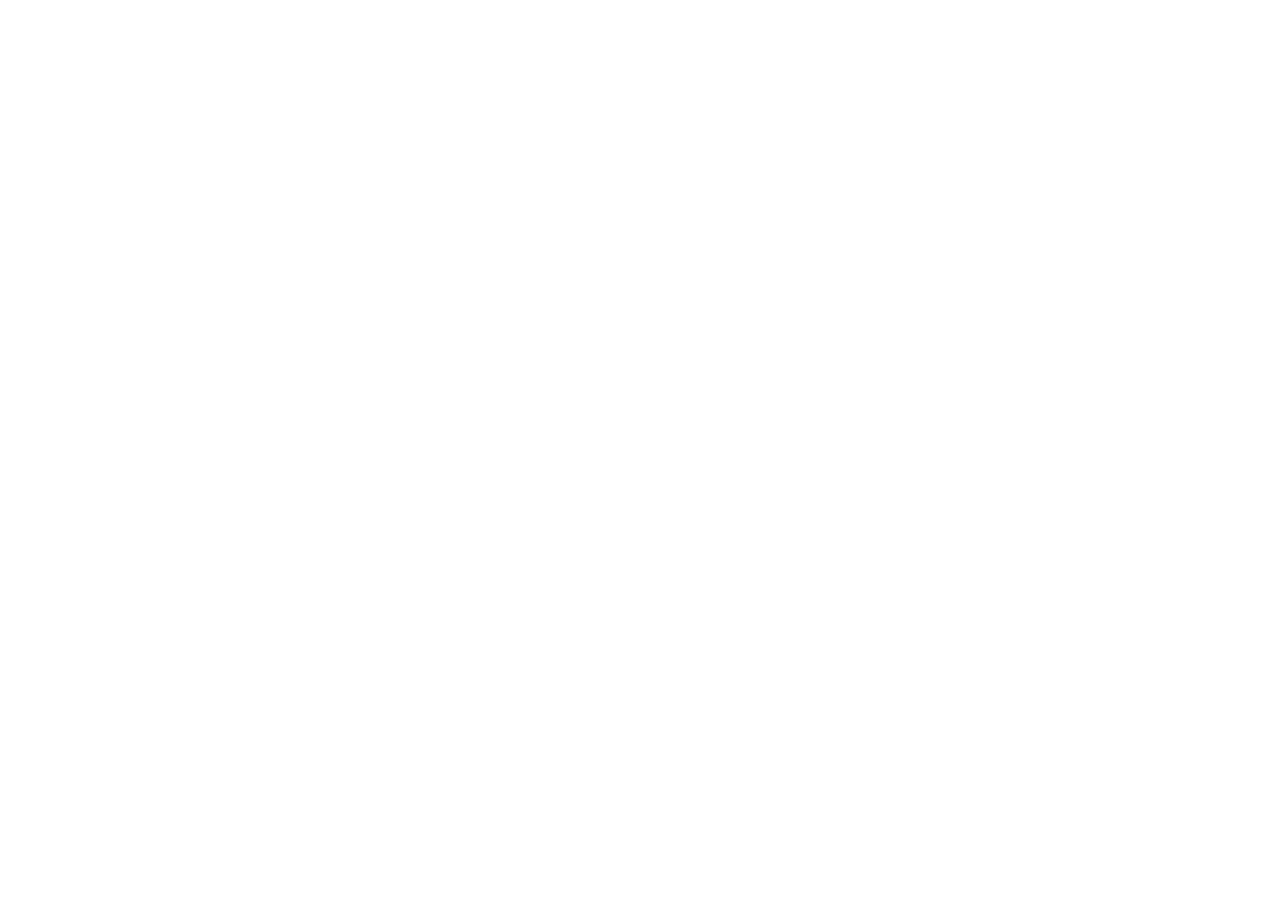
==== index.html @ 60b50c56 "feat(index): create/setup index.html w/ bootstrap cdn" ====
<!DOCTYPE html>
<html lang="en">

<head>
    <meta charset="UTF-8">
    <meta http-equiv="X-UA-Compatible" content="IE=edge">
    <meta name="viewport" content="width=device-width, initial-scale=1.0">

    <!-- #region stylesheets -->
    <!-- bootstrap -->
    <link href="https://cdn.jsdelivr.net/npm/bootstrap@5.1.3/dist/css/bootstrap.min.css" rel="stylesheet"
        integrity="sha384-1BmE4kWBq78iYhFldvKuhfTAU6auU8tT94WrHftjDbrCEXSU1oBoqyl2QvZ6jIW3" crossorigin="anonymous">

    <!-- my stylesheets -->

    <!-- #endregion -->

    <title>Wyatt Howard Williams</title>
</head>

<body>

</body>

<!-- #region scripts -->
<!-- bootstrap -->
<script src="https://cdn.jsdelivr.net/npm/bootstrap@5.1.3/dist/js/bootstrap.bundle.min.js"
    integrity="sha384-ka7Sk0Gln4gmtz2MlQnikT1wXgYsOg+OMhuP+IlRH9sENBO0LRn5q+8nbTov4+1p"
    crossorigin="anonymous"></script>

<!-- my scripts -->

<!-- #endregion -->

</html>
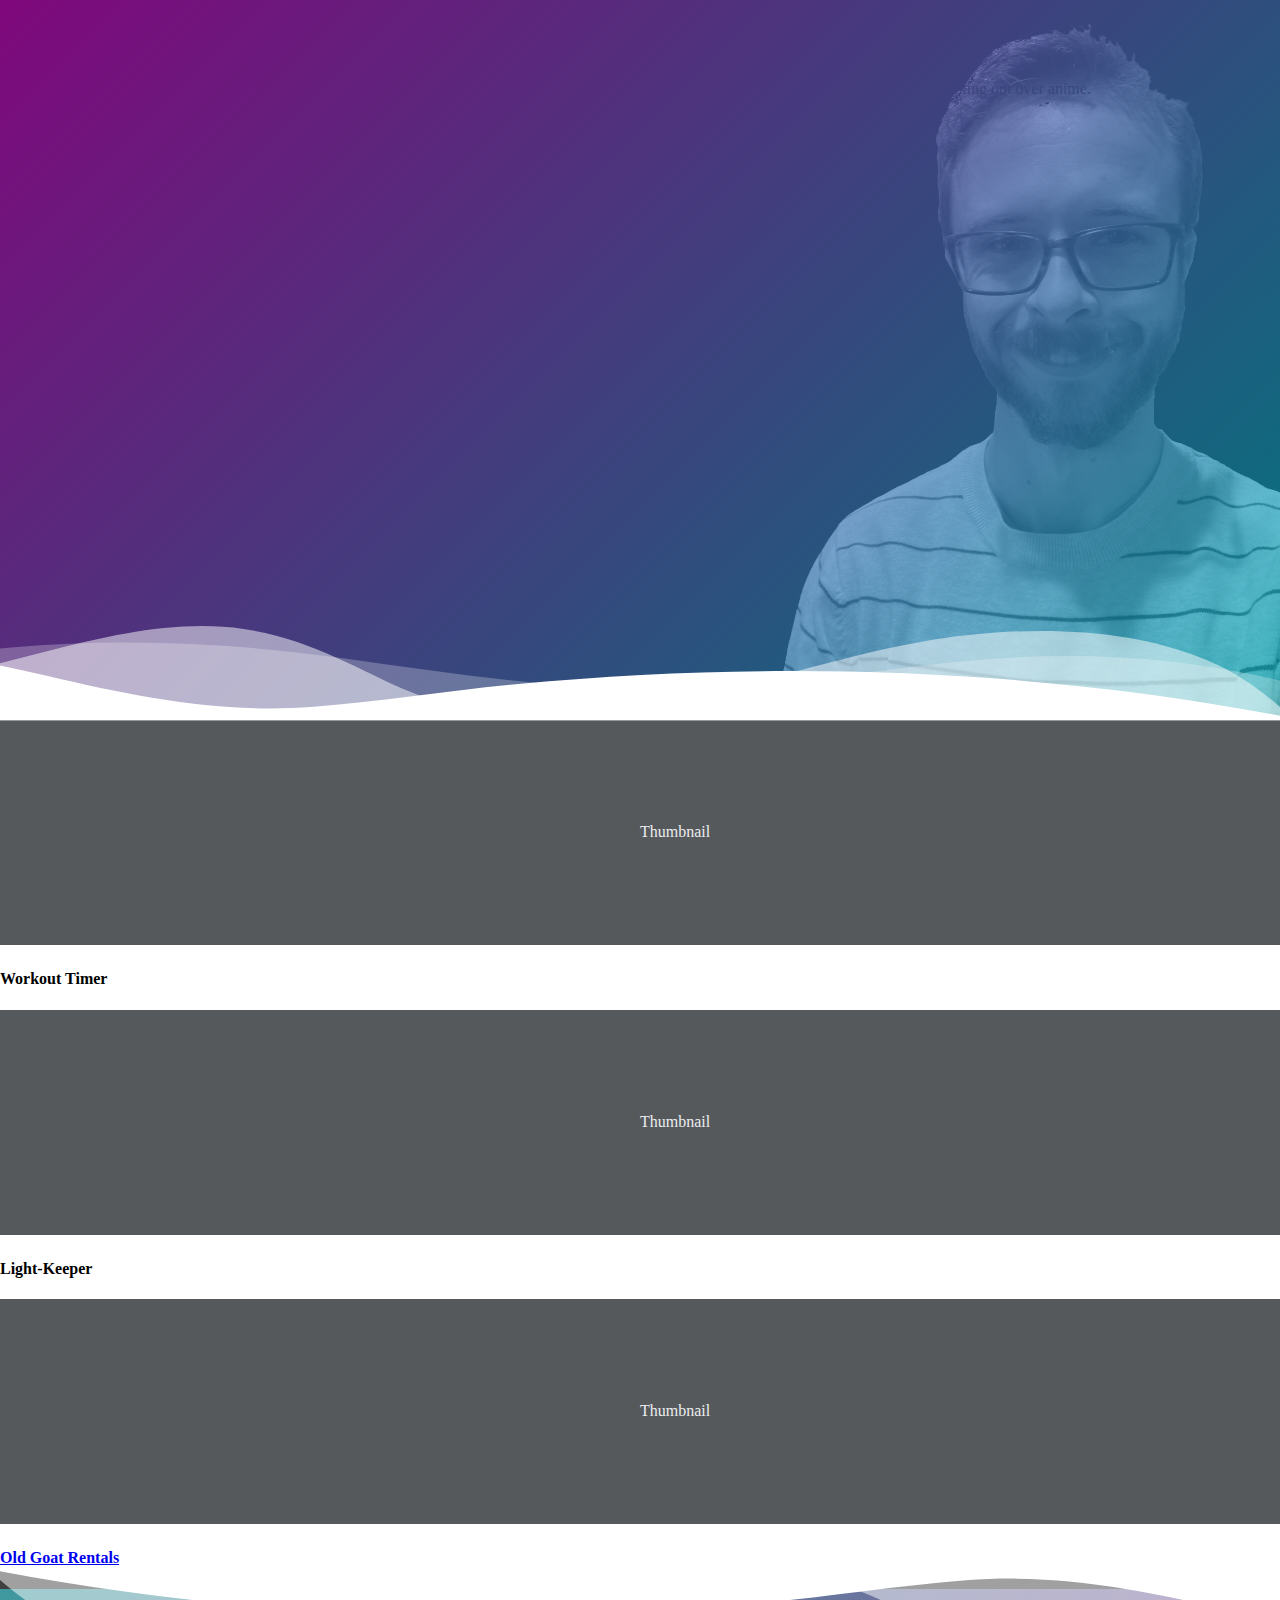
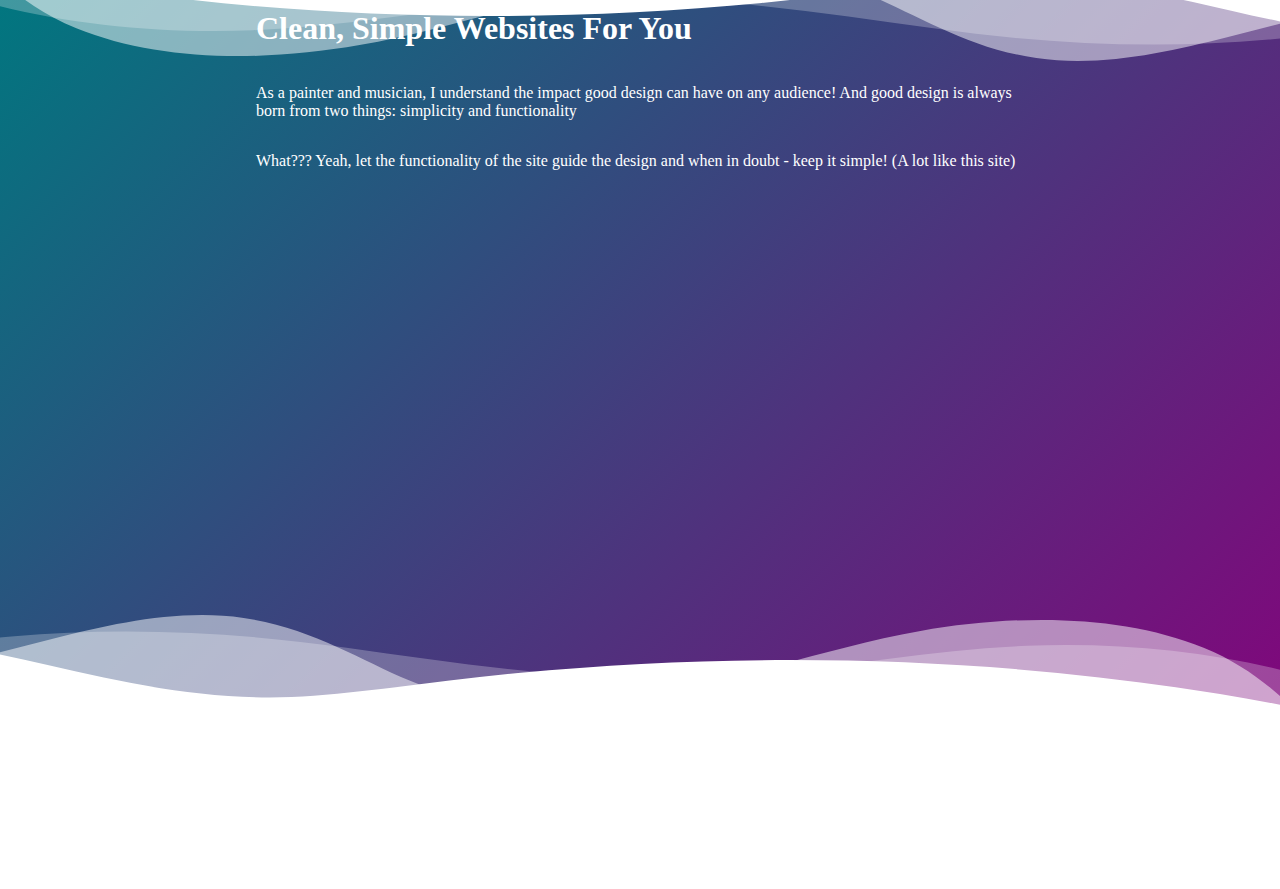
==== commit 99b19b0e: "update" ====
--- a/index.html
+++ b/index.html
@@ -12,14 +12,165 @@
         integrity="sha384-1BmE4kWBq78iYhFldvKuhfTAU6auU8tT94WrHftjDbrCEXSU1oBoqyl2QvZ6jIW3" crossorigin="anonymous">
 
     <!-- my stylesheets -->
-
+    <link rel="stylesheet" href="style2.css">
     <!-- #endregion -->
 
-    <title>Wyatt Howard Williams</title>
+    <title>Document</title>
 </head>
 
 <body>
+    <section id="landing" class="">
+        <div class="special-blue"></div>
+        <div class="container h-100">
+            <div class="row flex-md-row-reverse align-items-center h-100 text-light">
+                <div class="col-md h-25">
+                </div>
+                <div class="col-md mt-0">
+                    <h1 class="display-5 fw-bold lh-1 mb-3">Web Developer Makin' Mad Apps, Yo</h1>
+                    <p class="lead">Super chill pal with a love of learning, passion for code, and mad scientist laugh.
+                        You can find him out windsurfing the Maui coastline or at home geeking out over anime.</p>
+                </div>
+            </div>
+        </div>
+    </section>
 
+    <section id="projects" class="">
+        <!-- #region album -->
+        <div class="album py-5">
+            <div class="container">
+
+                <div class="row row-cols-1 row-cols-sm-2 row-cols-md-3 g-5 mw-100">
+                    <!-- #region card-1 -->
+                    <div class="col">
+                        <div class="card shadow">
+                            <svg class="bd-placeholder-img card-img-top" width="100%" height="225"
+                                xmlns="http://www.w3.org/2000/svg" role="img" aria-label="Placeholder: Thumbnail"
+                                preserveAspectRatio="xMidYMid slice" focusable="false">
+                                <title>Placeholder</title>
+                                <rect width="100%" height="100%" fill="#55595c"></rect><text x="50%" y="50%"
+                                    fill="#eceeef" dy=".3em">Thumbnail</text>
+                            </svg>
+
+                            <div class="card-body bg-light">
+                                <div class="card-body bg-transparent">
+                                    <h4 class="card-title text-center">Workout Timer</h4>
+                                </div>
+                            </div>
+                        </div>
+                    </div>
+                    <!-- #endregion -->
+
+                    <!-- #region card-2 -->
+                    <div class="col">
+                        <div class="card shadow">
+                            <svg class="bd-placeholder-img card-img-top" width="100%" height="225"
+                                xmlns="http://www.w3.org/2000/svg" role="img" aria-label="Placeholder: Thumbnail"
+                                preserveAspectRatio="xMidYMid slice" focusable="false">
+                                <title>Placeholder</title>
+                                <rect width="100%" height="100%" fill="#55595c"></rect><text x="50%" y="50%"
+                                    fill="#eceeef" dy=".3em">Thumbnail</text>
+                            </svg>
+
+                            <div class="card-body bg-light">
+                                <div class="card-body bg-transparent">
+                                    <h4 class="card-title text-center">Light-Keeper</h4>
+                                </div>
+                            </div>
+                        </div>
+                    </div>
+                    <!-- #endregion -->
+
+                    <!-- #region card-3 -->
+                    <div class="col">
+                        <div class="card shadow">
+                            <a href="https://wyatthwilliams.github.io/Old-Goat-Rentals/" target="_blank">
+                                <svg class="bd-placeholder-img card-img-top" width="100%" height="225"
+                                    xmlns="http://www.w3.org/2000/svg" role="img" aria-label="Placeholder: Thumbnail"
+                                    preserveAspectRatio="xMidYMid slice" focusable="false">
+                                    <title>Placeholder</title>
+                                    <rect width="100%" height="100%" fill="#55595c"></rect><text x="50%" y="50%"
+                                        fill="#eceeef" dy=".3em">Thumbnail</text>
+                                </svg>
+
+                                <div class="card-body bg-light">
+                                    <div class="card-body bg-transparent">
+                                        <h4 class="card-title text-center">Old Goat Rentals</h4>
+                                    </div>
+                                </div>
+                            </a>
+                        </div>
+                    </div>
+                    <!-- #endregion -->
+                </div>
+            </div>
+        </div>
+        <!-- #endregion -->
+
+        <!-- #region svg shapes -->
+        <div class=" custom-shape-divider-top-waves">
+            <svg data-name="Layer 1" xmlns="http://www.w3.org/2000/svg" viewBox="0 0 1200 120"
+                preserveAspectRatio="none">
+                <path
+                    d="M0,0V46.29c47.79,22.2,103.59,32.17,158,28,70.36-5.37,136.33-33.31,206.8-37.5C438.64,32.43,512.34,53.67,583,72.05c69.27,18,138.3,24.88,209.4,13.08,36.15-6,69.85-17.84,104.45-29.34C989.49,25,1113-14.29,1200,52.47V0Z"
+                    opacity=".25" class="shape-fill"></path>
+                <path
+                    d="M0,0V15.81C13,36.92,27.64,56.86,47.69,72.05,99.41,111.27,165,111,224.58,91.58c31.15-10.15,60.09-26.07,89.67-39.8,40.92-19,84.73-46,130.83-49.67,36.26-2.85,70.9,9.42,98.6,31.56,31.77,25.39,62.32,62,103.63,73,40.44,10.79,81.35-6.69,119.13-24.28s75.16-39,116.92-43.05c59.73-5.85,113.28,22.88,168.9,38.84,30.2,8.66,59,6.17,87.09-7.5,22.43-10.89,48-26.93,60.65-49.24V0Z"
+                    opacity=".5" class="shape-fill"></path>
+                <path
+                    d="M0,0V5.63C149.93,59,314.09,71.32,475.83,42.57c43-7.64,84.23-20.12,127.61-26.46,59-8.63,112.48,12.24,165.56,35.4C827.93,77.22,886,95.24,951.2,90c86.53-7,172.46-45.71,248.8-84.81V0Z"
+                    class="shape-fill"></path>
+            </svg>
+        </div>
+        <div class="custom-shape-divider-bottom-waves">
+            <svg data-name="Layer 1" xmlns="http://www.w3.org/2000/svg" viewBox="0 0 1200 120"
+                preserveAspectRatio="none">
+                <path
+                    d="M0,0V46.29c47.79,22.2,103.59,32.17,158,28,70.36-5.37,136.33-33.31,206.8-37.5C438.64,32.43,512.34,53.67,583,72.05c69.27,18,138.3,24.88,209.4,13.08,36.15-6,69.85-17.84,104.45-29.34C989.49,25,1113-14.29,1200,52.47V0Z"
+                    opacity=".25" class="shape-fill"></path>
+                <path
+                    d="M0,0V15.81C13,36.92,27.64,56.86,47.69,72.05,99.41,111.27,165,111,224.58,91.58c31.15-10.15,60.09-26.07,89.67-39.8,40.92-19,84.73-46,130.83-49.67,36.26-2.85,70.9,9.42,98.6,31.56,31.77,25.39,62.32,62,103.63,73,40.44,10.79,81.35-6.69,119.13-24.28s75.16-39,116.92-43.05c59.73-5.85,113.28,22.88,168.9,38.84,30.2,8.66,59,6.17,87.09-7.5,22.43-10.89,48-26.93,60.65-49.24V0Z"
+                    opacity=".5" class="shape-fill"></path>
+                <path
+                    d="M0,0V5.63C149.93,59,314.09,71.32,475.83,42.57c43-7.64,84.23-20.12,127.61-26.46,59-8.63,112.48,12.24,165.56,35.4C827.93,77.22,886,95.24,951.2,90c86.53-7,172.46-45.71,248.8-84.81V0Z"
+                    class="shape-fill"></path>
+            </svg>
+        </div>
+        <!-- #endregion -->
+    </section>
+
+    <section id="about" class="">
+        <div class="special-blue flip"></div>
+        <div class="container h-100 text-center">
+            <h1 class=" fw-bold">Clean, Simple Websites For You</h1>
+            <p>As a painter and musician, I understand the impact good design can have on any
+                audience! And good
+                design is always born from two things: simplicity and functionality</p>
+            <p>What??? Yeah, let the functionality of the site guide the design and when in doubt
+                - keep it simple!
+                (A lot like this site)
+            </p>
+        </div>
+
+    </section>
+
+    <footer>
+        <!-- #region svg shapes -->
+        <div class=" custom-shape-divider-top-waves">
+            <svg data-name="Layer 1" xmlns="http://www.w3.org/2000/svg" viewBox="0 0 1200 120"
+                preserveAspectRatio="none">
+                <path
+                    d="M0,0V46.29c47.79,22.2,103.59,32.17,158,28,70.36-5.37,136.33-33.31,206.8-37.5C438.64,32.43,512.34,53.67,583,72.05c69.27,18,138.3,24.88,209.4,13.08,36.15-6,69.85-17.84,104.45-29.34C989.49,25,1113-14.29,1200,52.47V0Z"
+                    opacity=".25" class="shape-fill"></path>
+                <path
+                    d="M0,0V15.81C13,36.92,27.64,56.86,47.69,72.05,99.41,111.27,165,111,224.58,91.58c31.15-10.15,60.09-26.07,89.67-39.8,40.92-19,84.73-46,130.83-49.67,36.26-2.85,70.9,9.42,98.6,31.56,31.77,25.39,62.32,62,103.63,73,40.44,10.79,81.35-6.69,119.13-24.28s75.16-39,116.92-43.05c59.73-5.85,113.28,22.88,168.9,38.84,30.2,8.66,59,6.17,87.09-7.5,22.43-10.89,48-26.93,60.65-49.24V0Z"
+                    opacity=".5" class="shape-fill"></path>
+                <path
+                    d="M0,0V5.63C149.93,59,314.09,71.32,475.83,42.57c43-7.64,84.23-20.12,127.61-26.46,59-8.63,112.48,12.24,165.56,35.4C827.93,77.22,886,95.24,951.2,90c86.53-7,172.46-45.71,248.8-84.81V0Z"
+                    class="shape-fill"></path>
+            </svg>
+        </div>
+        <!-- #endregion -->
+    </footer>
 </body>
 
 <!-- #region scripts -->
@@ -29,7 +180,6 @@
     crossorigin="anonymous"></script>
 
 <!-- my scripts -->
-
 <!-- #endregion -->
 
 </html>--- a/style2.css
+++ b/style2.css
@@ -0,0 +1,154 @@
+/* ========== FOUNDATIONALS ========== */
+body {
+    margin: 0;
+    background: black;
+}
+
+section {
+    position: relative;
+    height: 80vh;
+}
+
+footer {
+    background: white;
+    position: relative;
+    height: 20vh;
+}
+
+.special-blue {
+    z-index: 0;
+    position: absolute;
+    width: 100%;
+    height: 100%;
+    background: linear-gradient(135deg, rgba(255,15,247,1) 0%, rgba(1,238,255,1) 100%);
+    opacity: .5;
+}
+.special-blue.flip {
+    transform: rotate(180deg);
+}
+
+/* ========== LANDING ========== */
+#landing {
+    background-image: url("./images/face.png");
+    position: relative;
+    background-position: right 0%;
+    background-repeat: no-repeat;
+    background-size: contain;
+    height: 80vh;
+    overflow: hidden;
+}
+
+#landing div:nth-child(2) {
+    z-index: 2;
+}
+
+@media screen and (max-width: 320px) {
+    .lead {
+        font-size: .9rem;
+    }
+}
+
+@media screen and (max-width: 809px) {
+    #landing {
+        background-size: cover;
+    }
+}
+
+
+/* ========== PROJECTS ========== */
+#projects {
+    background: white;
+    height: fit-content;
+}
+
+#projects .album .row {
+    margin-left: auto;
+    margin-right: auto;
+}
+
+.card-body {
+    position: relative;
+}
+.card-body .special-blue {
+    top: 0;
+    left: 0;
+}
+
+.card {
+    transition: 400ms ease-in-out;
+}
+.card:hover {
+    opacity: .75;
+}
+
+
+/* ========== ABOUT ========== */
+#about .container {
+    z-index: 9;
+    display: flex;
+    flex-direction: column;
+    justify-content: center;
+}
+#about p, #about h1 {
+    z-index: 9;
+    color: white;
+    width: 60%;
+    margin-left: auto;
+    margin-right: auto;
+}
+
+@media screen and (max-width: 320px) {
+    #about p {
+        width: 80%;
+    }
+}
+
+
+
+/* ========== SVG WAVE ELEMENTS ========== */
+.custom-shape-divider-top-waves {
+    z-index: 99;
+    position: absolute;
+    top: 0;
+    left: 0;
+    width: 100%;
+    overflow: hidden;
+    line-height: 0;
+    transform: rotate(180deg) translateY(99.5%);
+}
+
+.custom-shape-divider-bottom-waves {
+    z-index: 99;
+    position: absolute;
+    bottom: 0;
+    left: 0;
+    width: 100%;
+    overflow: hidden;
+    line-height: 0;
+    transform: rotate(0deg) translateY(99.5%);
+}
+
+.custom-shape-divider-top-waves svg, .custom-shape-divider-bottom-waves svg {
+    position: relative;
+    display: block;
+    width: calc(150% + 1.3px);
+    height: 103px;
+}
+
+.custom-shape-divider-top-waves .shape-fill, .custom-shape-divider-bottom-waves .shape-fill {
+    fill: #FFFFFF;
+}
+
+@media screen and (max-width: 567px) {
+    .custom-shape-divider-top-waves {
+        transform: rotate(180deg) translateY(99%);
+    }
+
+    .custom-shape-divider-bottom-waves {
+        transform: rotate(0deg) translateY(98.5%);
+    }
+
+    .custom-shape-divider-top-waves svg, .custom-shape-divider-bottom-waves svg {
+        height: 70px;
+    }
+}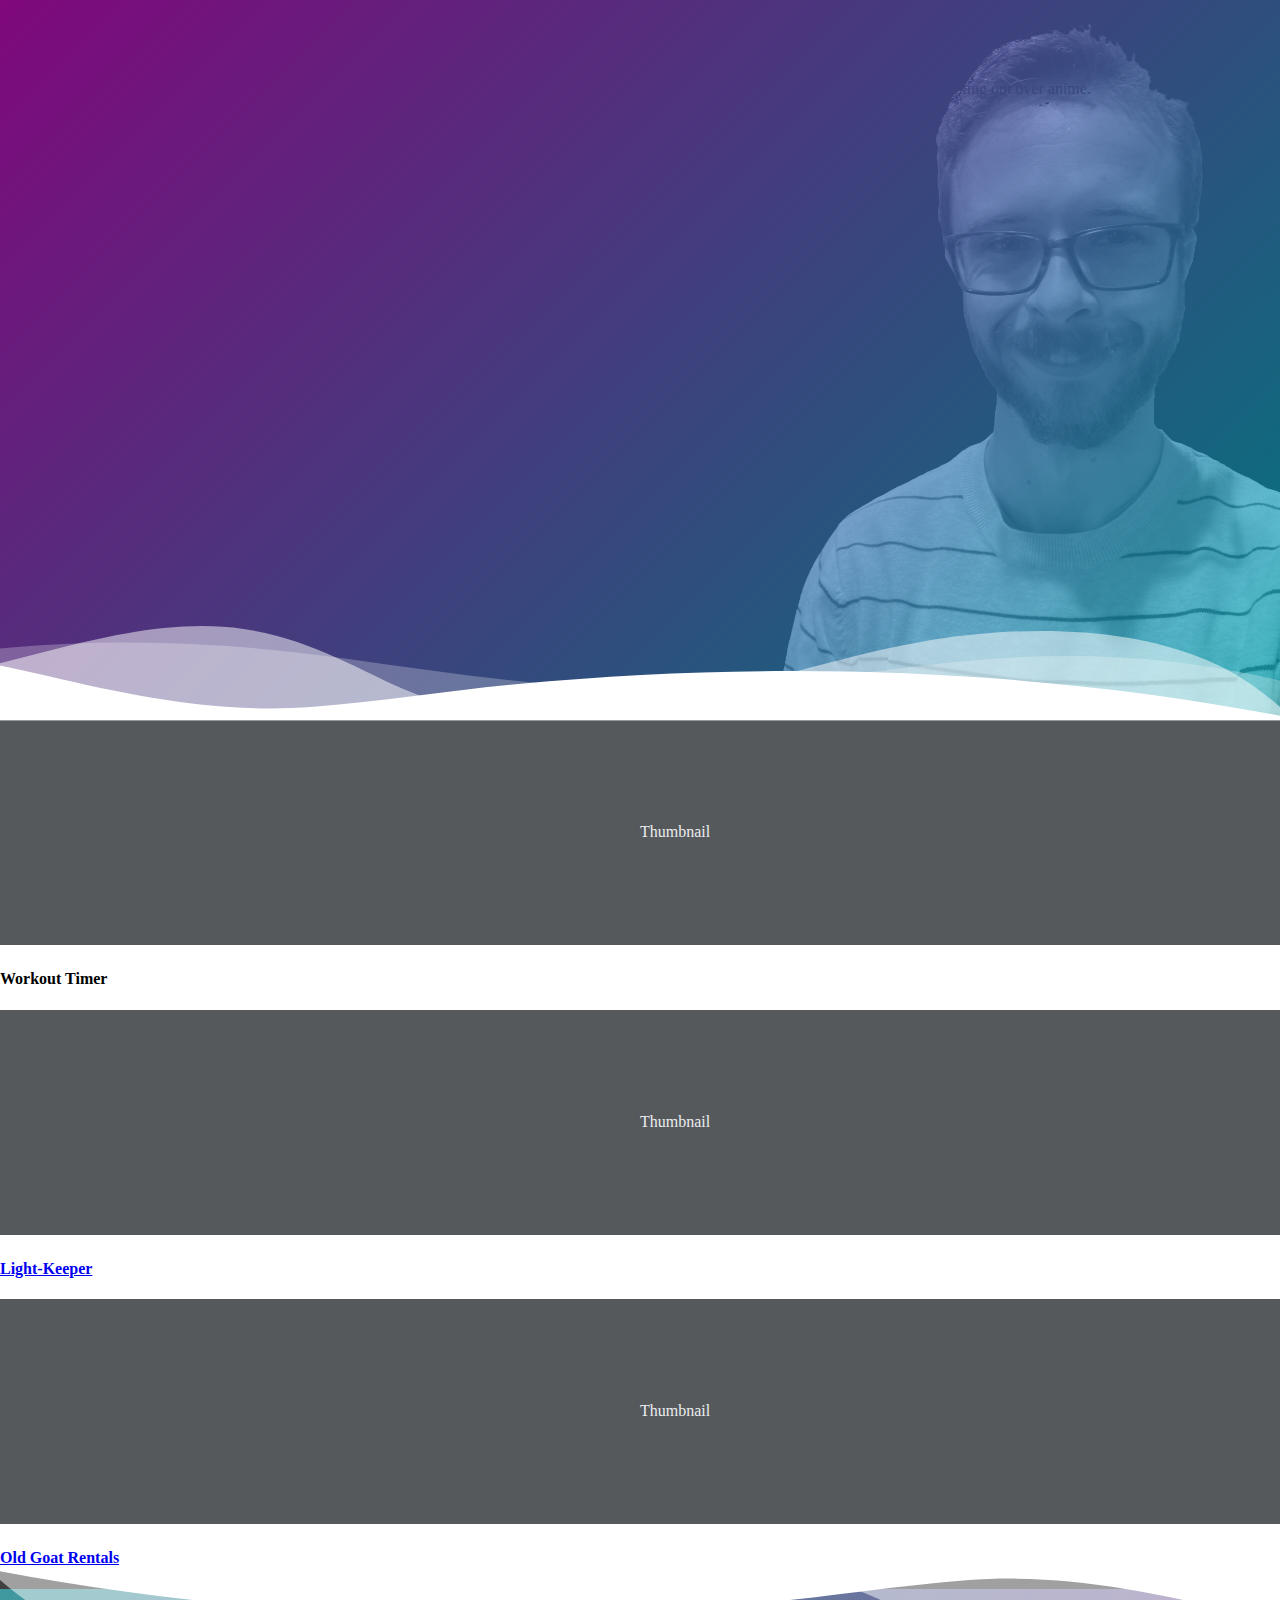
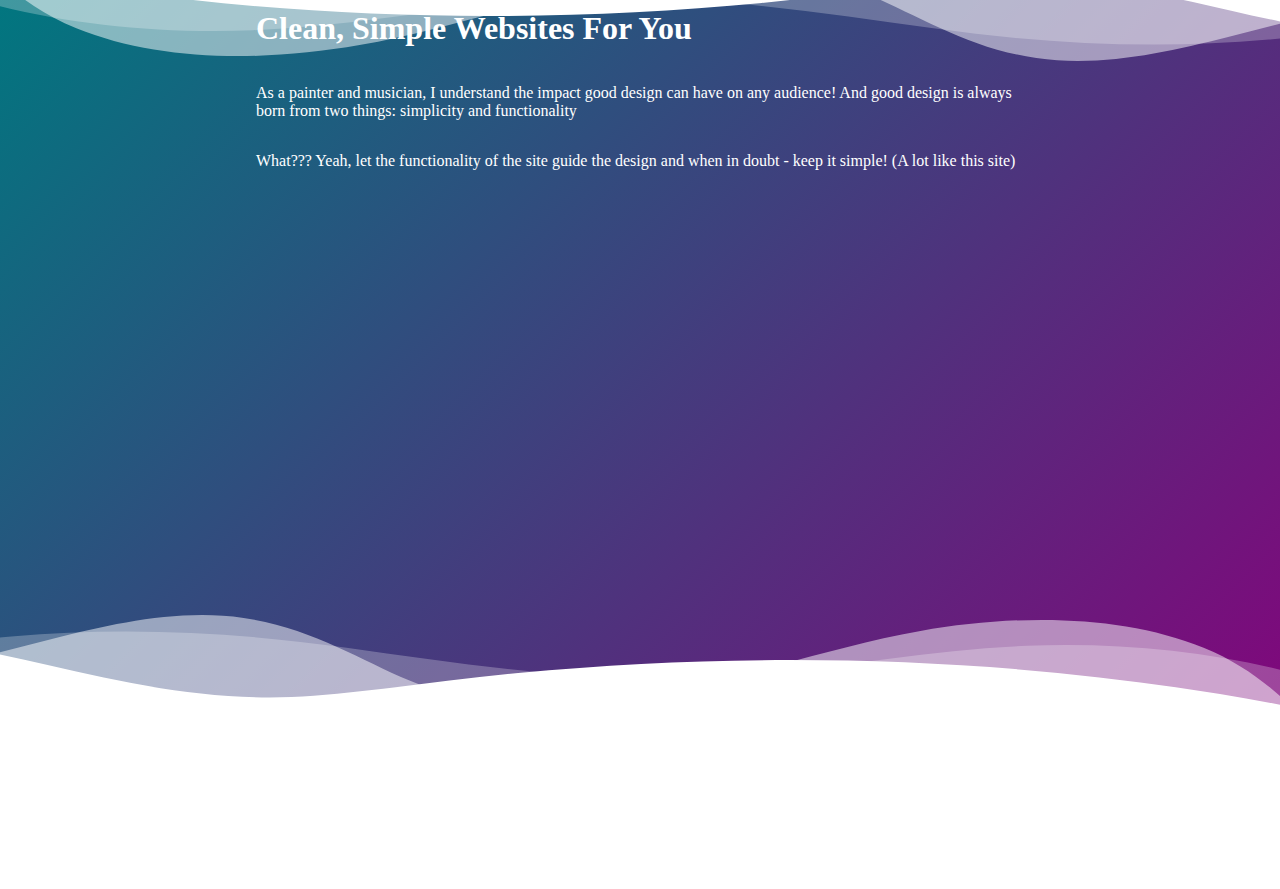
==== commit b65f3c51: "add link" ====
--- a/index.html
+++ b/index.html
@@ -63,19 +63,21 @@
                     <!-- #region card-2 -->
                     <div class="col">
                         <div class="card shadow">
-                            <svg class="bd-placeholder-img card-img-top" width="100%" height="225"
-                                xmlns="http://www.w3.org/2000/svg" role="img" aria-label="Placeholder: Thumbnail"
-                                preserveAspectRatio="xMidYMid slice" focusable="false">
-                                <title>Placeholder</title>
-                                <rect width="100%" height="100%" fill="#55595c"></rect><text x="50%" y="50%"
-                                    fill="#eceeef" dy=".3em">Thumbnail</text>
-                            </svg>
+                            <a href="https://wyatthwilliams.github.io/Light-Keeper/">
+                                <svg class="bd-placeholder-img card-img-top" width="100%" height="225"
+                                    xmlns="http://www.w3.org/2000/svg" role="img" aria-label="Placeholder: Thumbnail"
+                                    preserveAspectRatio="xMidYMid slice" focusable="false">
+                                    <title>Placeholder</title>
+                                    <rect width="100%" height="100%" fill="#55595c"></rect><text x="50%" y="50%"
+                                        fill="#eceeef" dy=".3em">Thumbnail</text>
+                                </svg>
 
-                            <div class="card-body bg-light">
-                                <div class="card-body bg-transparent">
-                                    <h4 class="card-title text-center">Light-Keeper</h4>
+                                <div class="card-body bg-light">
+                                    <div class="card-body bg-transparent">
+                                        <h4 class="card-title text-center">Light-Keeper</h4>
+                                    </div>
                                 </div>
-                            </div>
+                            </a>
                         </div>
                     </div>
                     <!-- #endregion -->
